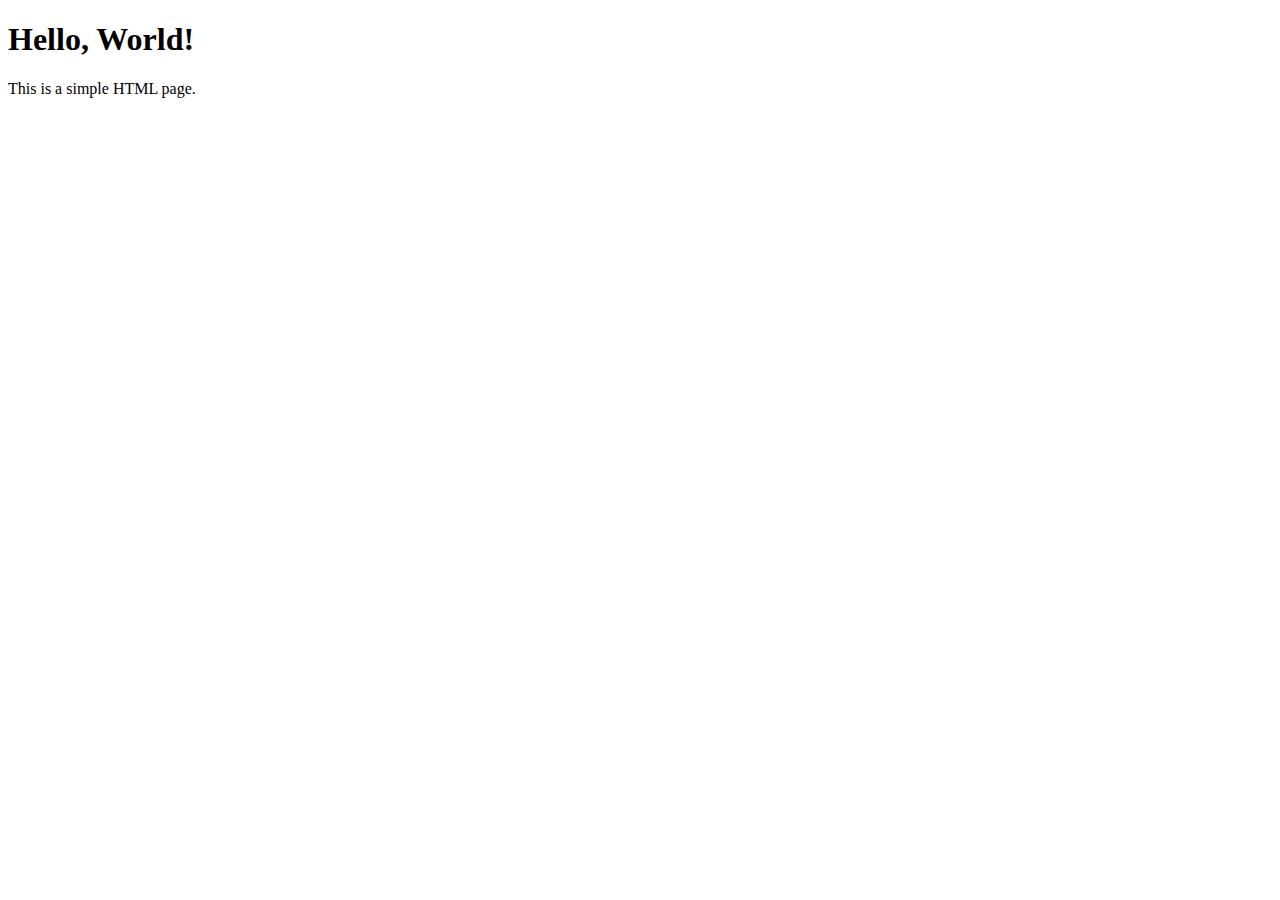
==== index.html @ a2795af6 "Added basic html and title" ====
<!DOCTYPE html>
<html lang="en">
<head>
    <meta charset="UTF-8">
    <meta name="viewport" content="width=device-width, initial-scale=1.0">
    <title>Hello World</title>
</head>
<body>
    <h1>Hello, World!</h1>
    <p>This is a simple HTML page.</p>
</body>
</html>
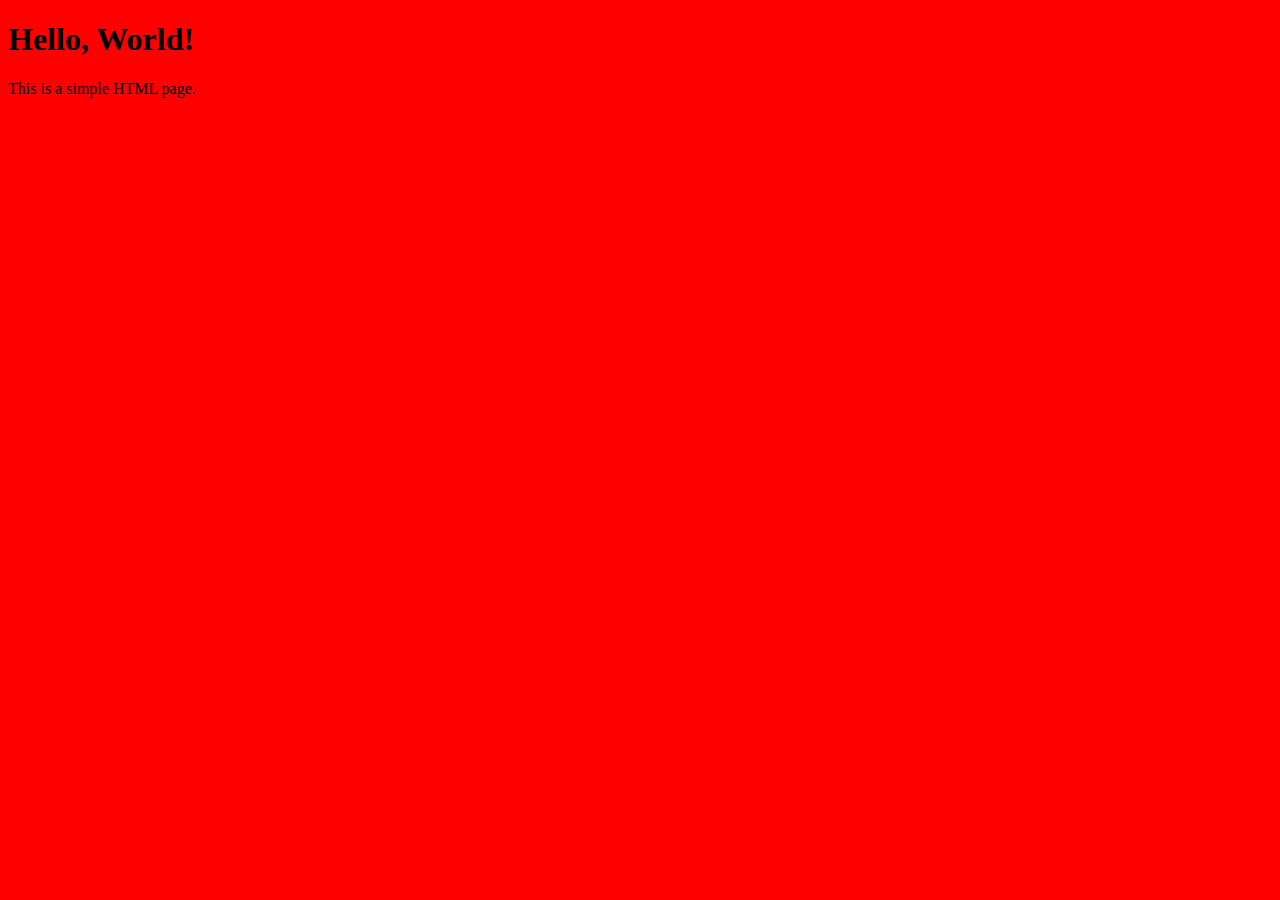
==== commit 752deff4: "Added style sheet to index file" ====
--- a/index.html
+++ b/index.html
@@ -4,6 +4,7 @@
     <meta charset="UTF-8">
     <meta name="viewport" content="width=device-width, initial-scale=1.0">
     <title>Hello World</title>
+    <link rel="stylesheet" href="stylesheet.css">
 </head>
 <body>
     <h1>Hello, World!</h1>
--- a/stylesheet.css
+++ b/stylesheet.css
@@ -0,0 +1,3 @@
+body { 
+    background: red;
+ }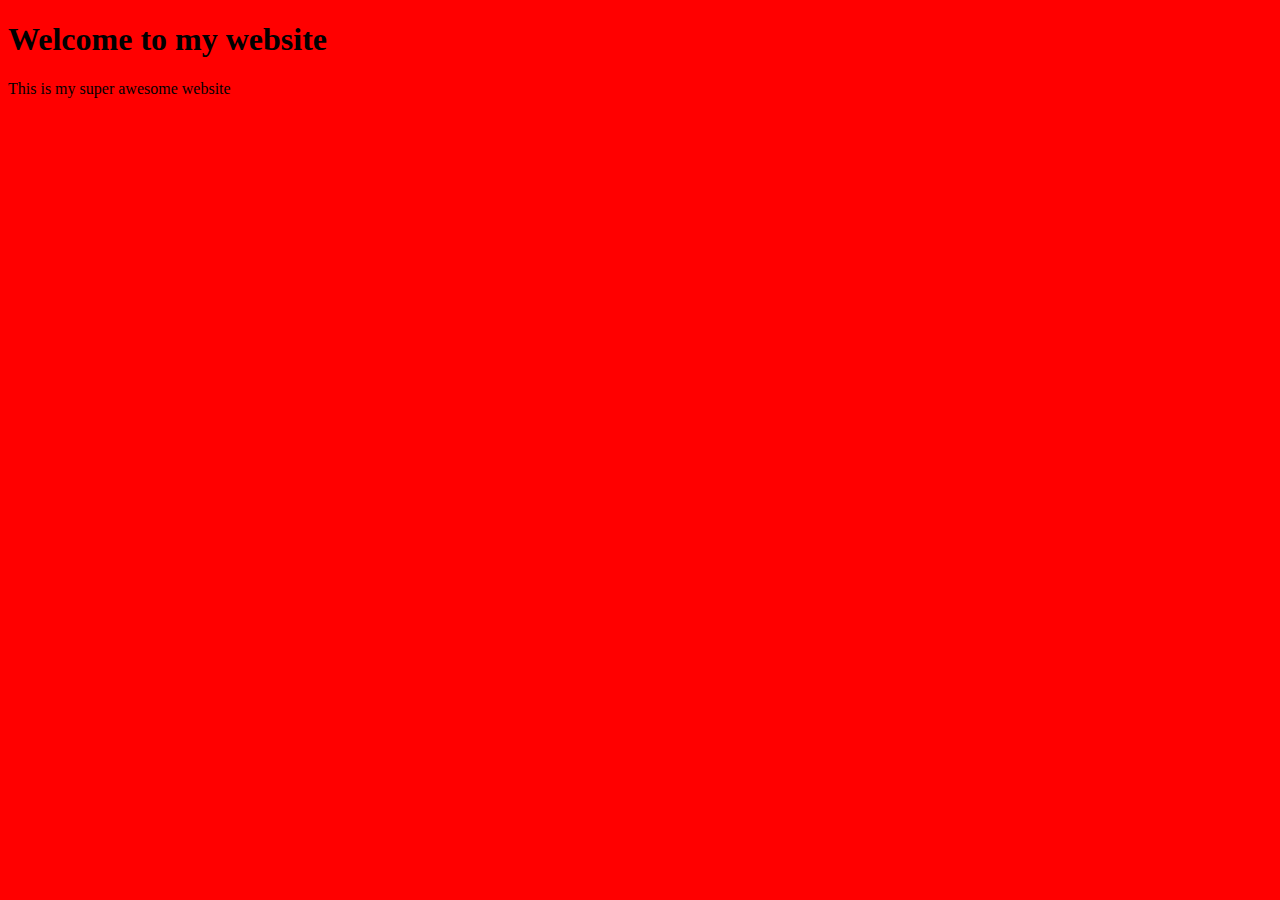
==== commit c65e84aa: "Added body content to index" ====
--- a/index.html
+++ b/index.html
@@ -7,7 +7,8 @@
     <link rel="stylesheet" href="stylesheet.css">
 </head>
 <body>
-    <h1>Hello, World!</h1>
-    <p>This is a simple HTML page.</p>
+    <h1>Welcome to my website</h1>
+    <p>This is my super awesome website</p>
+
 </body>
 </html>
